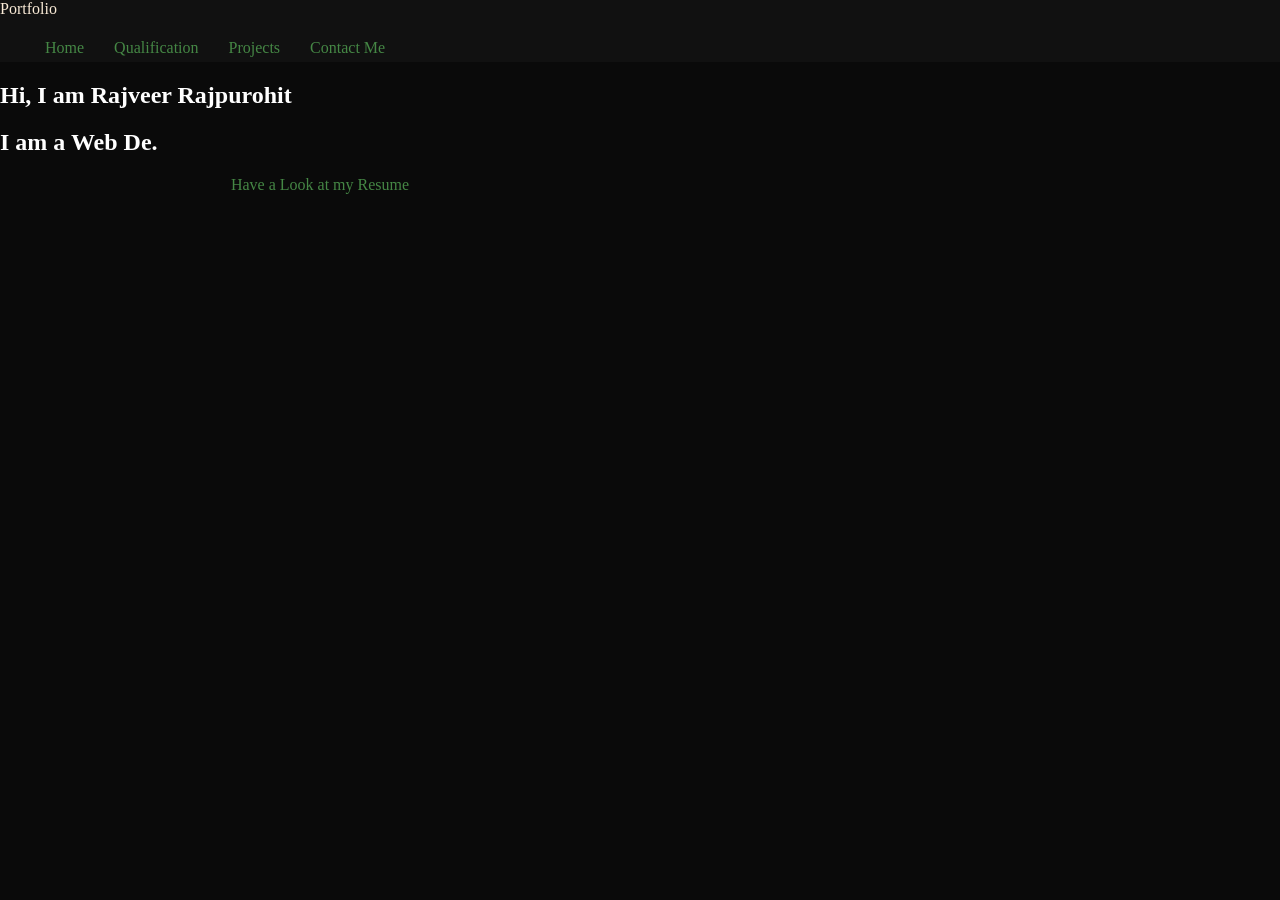
==== index.html @ 2ee76153 "Initial Commit" ====
<html>
    <head>
        <meta charset="UTF-8">
        <meta name="viewport" content="width=device-width, initial-scale=1.0">
        <title>Portfolio-home</title>
        <link rel="stylesheet" href="style.css">
    </head>
    <body>
        <header>
            <nav>
                <div style="color: antiquewhite; " logo>Portfolio</div>
                <ul>
                    <li><a href="index.html" class="active">Home</a></li>
                    <li><a href="education.html">Qualification</a></li>
                    <li><a href="project.html" >Projects</a></li>
                    <li><a href="contact.html">Contact Me</a></li>
                </ul>
            </nav>
        </header>
         <main>
            <section class="self-section">
                <div style="color: white;" class="self-content">
                    <div class="left">
                        <h1>Hi, I am <span class="highlight">Rajveer Rajpurohit</span></h1>
                        <h2>I am <span id="typing"></span>.</h2>
                        <p></p>
                    </div>
                    <div class="right">    
                        <a href="Rajveer_Rajpurohit_Resume.pdf" class="cta-button" target="_blank">Have a Look at my Resume</a>
                    </div>
                </div>
            </section>
        </main>
        <script src="script.js"></script>
    </body>
</html>
---- style.css ----
body{
    margin: 0%;
    padding: 0%;
}
body{
    /* background-color: rgb(27, 27, 27); */
    background-color: #0a0a0a;
    height: 100vh;
    width: auto;
    height: 100vh;
    margin: 0;
}
header{
    /* border: dashed green 5px; */
    background-color: #111111;
    width: 100%;
    height: auto;
    
}
/* nav{
    border: solid pink 2px;
} */
ul{
    /* border: 2px dotted yellow; */
    list-style:none;
    display: flex;
    gap: 20px;
    align-items: center;
    justify-content: flex-start;    
}
li{
    margin: 5px;
}
a{
    /* border:dotted 1px red; */
    text-decoration: none;
    color: rgb(69, 135, 69);
}
a:hover{
    text-decoration: underline;
    color: rgb(81, 228, 81);
    text-shadow: 0 0 8px rgb(81,228,81);
}
.left{
    width: 60%;
}
.right{
    width: 50%;
    display: flex;
    justify-content: center;
}
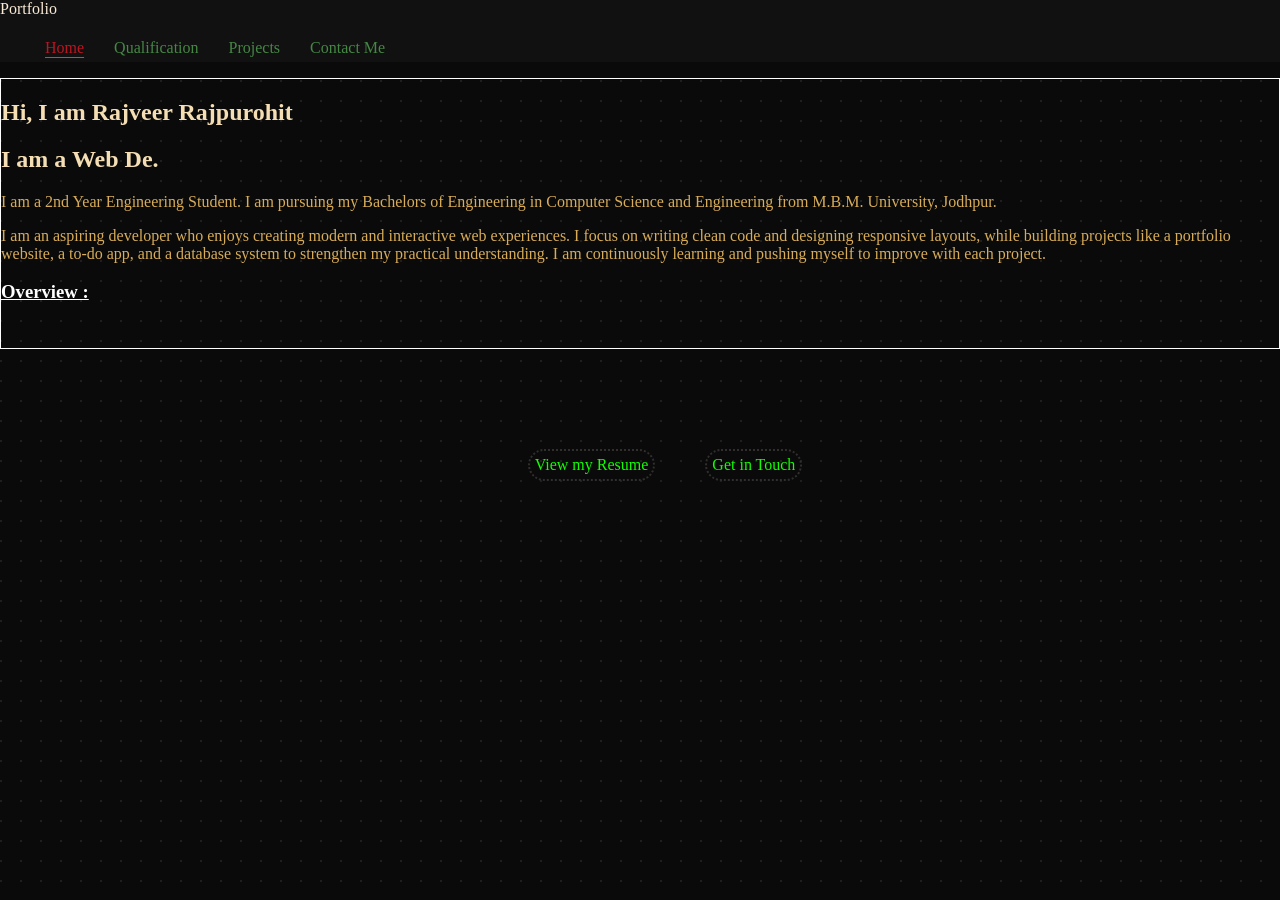
==== commit 259da0ca: "Made Changes in the CSS properties of the project" ====
--- a/index.html
+++ b/index.html
@@ -8,7 +8,7 @@
     <body>
         <header>
             <nav>
-                <div style="color: antiquewhite; " logo>Portfolio</div>
+                <div style="color: antiquewhite;"class="logo">Portfolio</div>
                 <ul>
                     <li><a href="index.html" class="active">Home</a></li>
                     <li><a href="education.html">Qualification</a></li>
@@ -23,10 +23,20 @@
                     <div class="left">
                         <h1>Hi, I am <span class="highlight">Rajveer Rajpurohit</span></h1>
                         <h2>I am <span id="typing"></span>.</h2>
-                        <p></p>
+                        <p>
+                            I am a 2nd Year Engineering Student. I am pursuing my Bachelors of Engineering in Computer Science and Engineering from M.B.M. University, Jodhpur. 
+                        </p>
+                        <p>
+                            I am an aspiring developer who enjoys creating modern and interactive web experiences. I focus on writing clean code and designing responsive layouts, while building projects like a portfolio website, a to-do app, and a database system to strengthen my practical understanding. I am continuously learning and pushing myself to improve with each project.
+                        </p>
+                        <h3><u>Overview :</u></h3>
+                        <ul>
+                            <li></li>
+                        </ul>
                     </div>
                     <div class="right">    
-                        <a href="Rajveer_Rajpurohit_Resume.pdf" class="cta-button" target="_blank">Have a Look at my Resume</a>
+                        <a href="Rajveer_Rajpurohit_Resume.pdf" class="cta-button" target="_blank">View my Resume</a>
+                        <a href="contact.html" class="cta-button">Get in Touch</a>
                     </div>
                 </div>
             </section>
--- a/style.css
+++ b/style.css
@@ -3,25 +3,20 @@
     padding: 0%;
 }
 body{
-    /* background-color: rgb(27, 27, 27); */
     background-color: #0a0a0a;
+    background: 
+        radial-gradient(circle at 1px 1px, #1f1f1f 1px, transparent 0),
+        #0a0a0a;
+    background-size: 20px 20px;
     height: 100vh;
     width: auto;
-    height: 100vh;
-    margin: 0;
 }
 header{
-    /* border: dashed green 5px; */
     background-color: #111111;
     width: 100%;
     height: auto;
-    
 }
-/* nav{
-    border: solid pink 2px;
-} */
 ul{
-    /* border: 2px dotted yellow; */
     list-style:none;
     display: flex;
     gap: 20px;
@@ -32,20 +27,59 @@
     margin: 5px;
 }
 a{
-    /* border:dotted 1px red; */
     text-decoration: none;
     color: rgb(69, 135, 69);
+    transition: 0.3s;
+    display: inline-block;
 }
 a:hover{
     text-decoration: underline;
     color: rgb(81, 228, 81);
     text-shadow: 0 0 8px rgb(81,228,81);
+    transform: scale(1.1);
+    border: 1px dashed wheat;
+    border-radius: 20px;
+    padding: 5px;
+}
+.active{
+    /* color: rgb(175, 21, 21); */
+    color: rgb(187, 21, 33);
+    text-decoration:underline rgb(69, 135, 69);
+    text-underline-offset: 4px;
+
+}
+.active:hover{
+    text-decoration: underline rgb(187, 21, 33);
+    color: rgb(81, 228, 81);
+    text-shadow: 0 0 8px rgb(81,228,81);
+}
+.cta-button{
+    border: 2px dotted rgb(48, 47, 46);
+    border-radius: 20px;
+    color: rgb(17, 255, 0);
+    margin-left: 50px;
+    transition: 1.3s;
+    padding: 5px;
+}
+.cta-button:hover{
+    background-color: #3f3f3f;
+    color: rgb(3, 255, 3);
+    text-shadow: 0 0 10px rgb(114, 232, 114);
+    transform: scale(1.3);
+}
+h1,h2{
+    color: wheat
+}
+p{
+    color: rgb(216, 172, 88);
 }
 .left{
-    width: 60%;
+    border: 1px solid white;
+    
 }
 .right{
-    width: 50%;
+    margin-top: 100px;
     display: flex;
     justify-content: center;
-}+    align-items: center;
+}
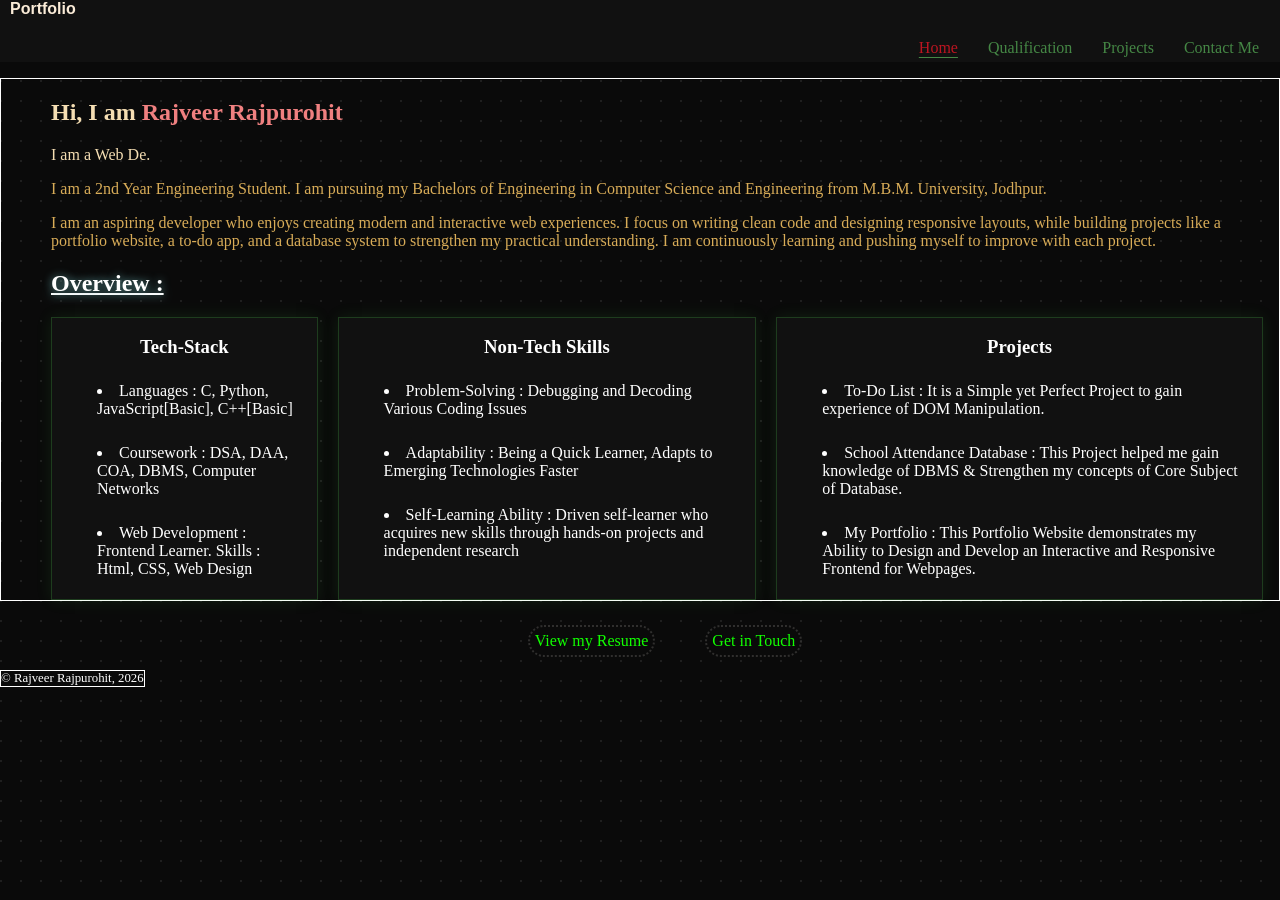
==== commit b8355bfb: "Final Version of index.html" ====
--- a/index.html
+++ b/index.html
@@ -22,25 +22,53 @@
                 <div style="color: white;" class="self-content">
                     <div class="left">
                         <h1>Hi, I am <span class="highlight">Rajveer Rajpurohit</span></h1>
-                        <h2>I am <span id="typing"></span>.</h2>
+                        <p class="typing">I am <span id="typing"></span>.</p>
                         <p>
                             I am a 2nd Year Engineering Student. I am pursuing my Bachelors of Engineering in Computer Science and Engineering from M.B.M. University, Jodhpur. 
                         </p>
                         <p>
                             I am an aspiring developer who enjoys creating modern and interactive web experiences. I focus on writing clean code and designing responsive layouts, while building projects like a portfolio website, a to-do app, and a database system to strengthen my practical understanding. I am continuously learning and pushing myself to improve with each project.
                         </p>
-                        <h3><u>Overview :</u></h3>
-                        <ul>
-                            <li></li>
-                        </ul>
+                        <div class="overview">
+                            <h2><u>Overview :</u></h2>
+                            <div class="overview-container">
+                                <div class="overview-cards">
+                                    <h3>Tech-Stack</h3>
+                                    <ul class="over-list">
+                                        <li>Languages : C, Python, JavaScript[Basic], C++[Basic]</li>
+                                        <li>Coursework : DSA, DAA, COA, DBMS, Computer Networks</li>
+                                        <li>Web Development : Frontend Learner. Skills : Html, CSS, Web Design </li>
+                                    </ul>
+                                </div>
+                                <div class="overview-cards">
+                                    <h3>Non-Tech Skills</h3>
+                                    <ul class="over-list">
+                                        <li>Problem-Solving : Debugging and Decoding Various Coding Issues</li>
+                                        <li>Adaptability : Being a Quick Learner, Adapts to Emerging Technologies Faster</li>
+                                        <li>Self-Learning Ability : Driven self-learner who acquires new skills through hands-on projects and independent research</li>
+                                    </ul>
+                                </div>
+                                <div class="overview-cards">
+                                    <h3>Projects</h3>
+                                    <ul class="over-list">
+                                        <li>To-Do List : It is a Simple yet Perfect Project to gain experience of DOM Manipulation.</li>
+                                        <li>School Attendance Database : This Project helped me gain knowledge of DBMS & Strengthen my concepts of Core Subject of Database.</li>
+                                        <li>My Portfolio : This Portfolio Website demonstrates my Ability to Design and Develop an Interactive and Responsive Frontend for Webpages.</li>
+                                    </ul>
+                                </div>
+                            </div>
+                        </div>
                     </div>
                     <div class="right">    
-                        <a href="Rajveer_Rajpurohit_Resume.pdf" class="cta-button" target="_blank">View my Resume</a>
-                        <a href="contact.html" class="cta-button">Get in Touch</a>
+                        <a href="Rajveer_Rajpurohit_Resume.pdf" class="cta-button" target="_blank"><span>View my Resume</span></a>
+                        <a href="contact.html" class="cta-button"><span>Get in Touch</span></a>
                     </div>
                 </div>
             </section>
         </main>
+        <footer>
+            <p class="copyright">&copy; Rajveer Rajpurohit, 2026</p>
+        </footer>
         <script src="script.js"></script>
     </body>
 </html>
--- a/style.css
+++ b/style.css
@@ -16,12 +16,20 @@
     width: 100%;
     height: auto;
 }
+.logo{
+    font-family: 'Segoe UI', Tahoma, Geneva, Verdana, sans-serif;
+    font-weight: bolder;
+    margin-left: 10px;
+
+}
 ul{
     list-style:none;
     display: flex;
     gap: 20px;
     align-items: center;
-    justify-content: flex-start;    
+    justify-content: flex-end;
+    padding-right: 1em;   
+    /* border: yellow 2px solid;  */
 }
 li{
     margin: 5px;
@@ -41,8 +49,8 @@
     border-radius: 20px;
     padding: 5px;
 }
+
 .active{
-    /* color: rgb(175, 21, 21); */
     color: rgb(187, 21, 33);
     text-decoration:underline rgb(69, 135, 69);
     text-underline-offset: 4px;
@@ -53,6 +61,25 @@
     color: rgb(81, 228, 81);
     text-shadow: 0 0 8px rgb(81,228,81);
 }
+.highlight{
+    display: inline-block;
+    color: lightcoral;
+    animation: wave 3s infinite alternate;
+}
+@keyframes wave{
+    from{
+        /* transform: rotate(-10deg); */
+        transform: scale(0.8);
+    }
+    to{
+        /* transform: rotate(10deg); */
+        transform: scale(1.0);
+    }
+    
+}
+.typing{
+    color: wheat;
+}
 .cta-button{
     border: 2px dotted rgb(48, 47, 46);
     border-radius: 20px;
@@ -60,26 +87,84 @@
     margin-left: 50px;
     transition: 1.3s;
     padding: 5px;
+    animation: swipe 2s ease-in-out 2 alternate;
+}
+@keyframes swipe {
+    from{
+        transform: translateX(initial);
+    }
+    to{
+        transform: translateX(30px);
+    }
+   
 }
 .cta-button:hover{
     background-color: #3f3f3f;
     color: rgb(3, 255, 3);
     text-shadow: 0 0 10px rgb(114, 232, 114);
-    transform: scale(1.3);
+    animation-play-state: paused;
 }
-h1,h2{
+.cta-button span {
+    display: inline-block;
+    transition: 0.5s;
+}
+
+.cta-button:hover span {
+    transform: scale(1.2);
+}
+h1{
     color: wheat
 }
 p{
     color: rgb(216, 172, 88);
+    font-size: 1em;
 }
 .left{
+    padding-left: 50px;
     border: 1px solid white;
-    
 }
 .right{
-    margin-top: 100px;
+    margin-top: 1.5rem;
     display: flex;
     justify-content: center;
     align-items: center;
 }
+h2{
+    text-shadow: cadetblue 0 0 8px;
+}
+.overview-container {
+    display: flex;
+    gap: 20px;
+    justify-content: center;
+    padding-right: 1em;
+}
+
+.overview-cards{
+    background: #111;
+    border: 1px solid rgba(81, 228, 81, 0.2);
+    box-shadow: 0 0 15px rgba(81, 228, 81, 0.1);
+    transition: 0.5s;
+}
+
+.overview-cards:hover{
+    transform: scale(1.05);
+    box-shadow: 0 0 25px rgba(81, 228, 81, 0.3);
+}
+.over-list{
+    list-style:disc;
+    display: flex;
+    flex-direction:column ;
+    gap: 1em;
+    list-style-position:inside;
+}
+h3{
+    text-align: center;
+}
+.copyright{
+    color: white;
+    text-align: end;
+    justify-self: end;
+    width: fit-content;
+    border: white 1px solid;
+    font-size: 0.8em;
+}
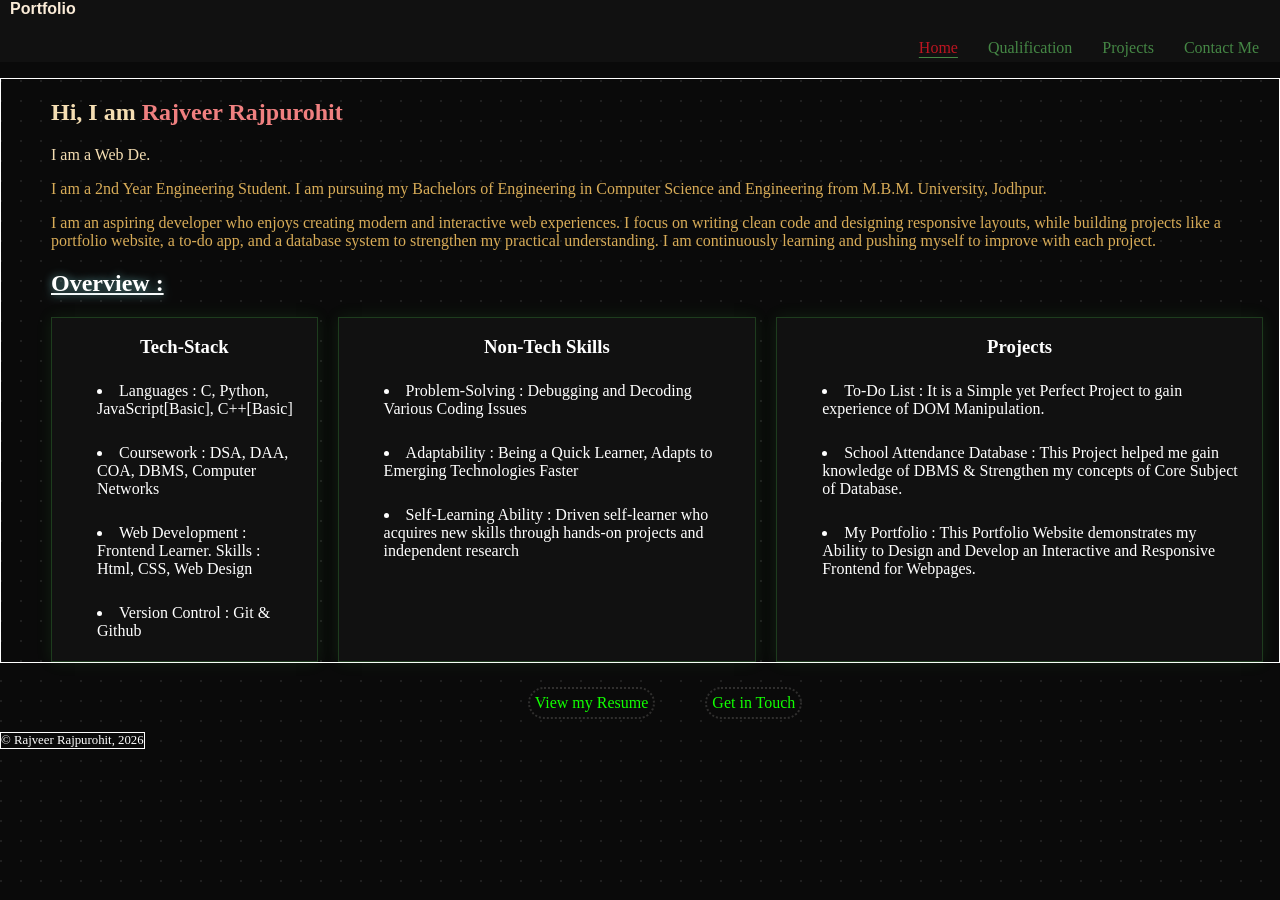
==== commit d683ee75: "Education Page Updation" ====
--- a/index.html
+++ b/index.html
@@ -38,6 +38,9 @@
                                         <li>Languages : C, Python, JavaScript[Basic], C++[Basic]</li>
                                         <li>Coursework : DSA, DAA, COA, DBMS, Computer Networks</li>
                                         <li>Web Development : Frontend Learner. Skills : Html, CSS, Web Design </li>
+                                        <li>
+                                            Version Control : Git & Github
+                                        </li>
                                     </ul>
                                 </div>
                                 <div class="overview-cards">
